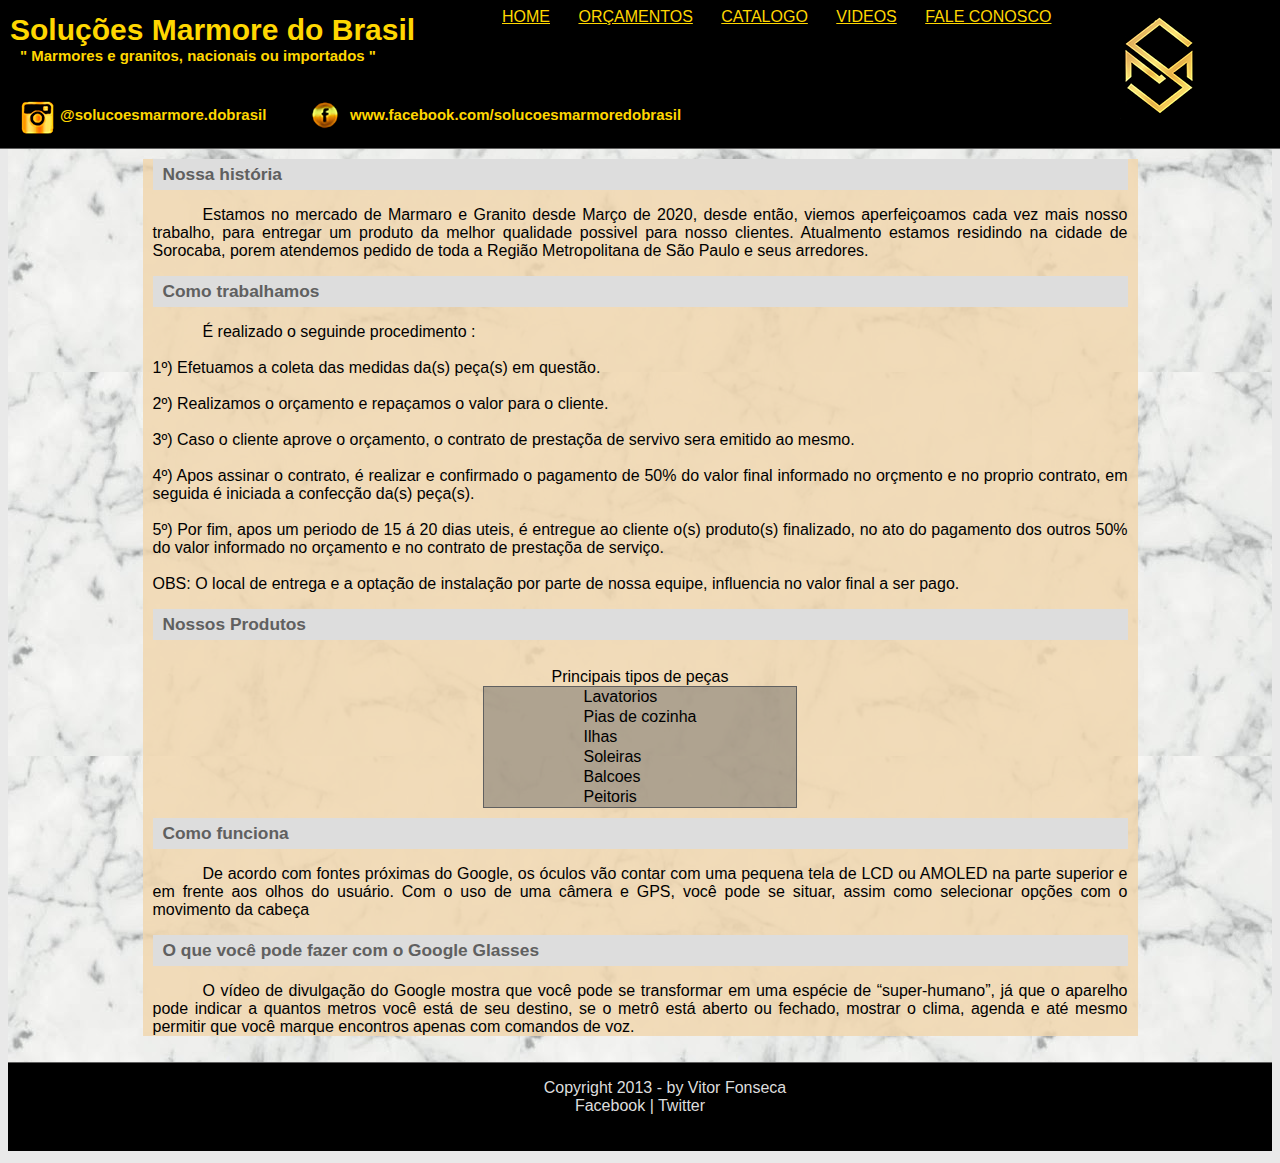
==== index.html @ ea9b39fb "Portifolho atualizado" ====
<!DOCTYPE html>
<html lang="pt-br">

<head>
     <meta charset="utf-8"/>
	 <title>Tudo sobre o Google Glass </title>
	 <link rel="stylesheet" type="text/css" href="_css/estilo.css">
	 
</head>

<script src="_javascript/funcoes.js"></script>

<body>
<div id="interface">

	<header id="cabeçalho">
    <hgroup>

    <h1>Soluções Marmore do Brasil </h1>
    <h2>" Marmores e granitos, nacionais ou importados "</h2>
	</hgroup>
	
	 
     <img id="icone" src="_imagens/logo 1.png">

	 <a href="https://www.instagram.com/solucoesmarmore.dobrasil/" target="_blank"><img id='insta' src="_imagens/instagram logo.png">
	 <h3>@solucoesmarmore.dobrasil</h2></a>

	 <a href="https://www.facebook.com/solucoesmarmoredobrasil" target="_blank"><img id="face"  src="_imagens/face icone.png">
	 <h4>www.facebook.com/solucoesmarmoredobrasil</h4></a>

<nav  id="menu">
	<h1>Menu Principal</h1>
	<ul type="disc">
		<li onmouseover="mudaFoto('_imagens/home.png')" onmouseout="mudaFoto('_imagens/logo 1.png')"><a href="index.html"> Home</a></li>

		<li onmouseover="mudaFoto('_imagens/orçamento.png')" onmouseout="mudaFoto('_imagens/logo 1.png')"><a href="orçamentos.html">Orçamentos</a></li>

		<li onmouseover="mudaFoto('_imagens/Catalogo.png')" onmouseout="mudaFoto('_imagens/logo 1.png')"><a href="catalogo.html">Catalogo</a></li>

		<li onmouseover="mudaFoto('_imagens/video.png')" onmouseout="mudaFoto('_imagens/logo 1.png')"><a href="video.html">Videos</a></li> 

		<li onmouseover="mudaFoto('_imagens/contato.png')" onmouseout="mudaFoto('_imagens/logo 1.png')"><a href="fale-conosco.html">Fale conosco</a></li>
	</ul>
</nav>
	</header>

<section id="corpo">
	
<article id="artigo-principal">
	<header id="cabeçalho-artigo">
<hgroup>	

</hgroup>
	</header>

<h2>Nossa história  </h2>
<p>Estamos no mercado de Marmaro e Granito desde Março de 2020, desde então, viemos aperfeiçoamos cada vez mais nosso trabalho, para entregar um produto da melhor qualidade possivel para nosso clientes. Atualmento estamos residindo na cidade de Sorocaba, porem atendemos pedido de toda a Região Metropolitana de São Paulo e seus arredores.   </p>


<h2>Como trabalhamos</h2>
<p>É realizado o seguinde procedimento :<br><br>
1º) Efetuamos a coleta das medidas da(s) peça(s) em questão.<br><br>
2º) Realizamos o orçamento e repaçamos o valor para o cliente.<br><br>
3º) Caso o cliente aprove o orçamento, o contrato de prestaçõa de servivo sera emitido ao mesmo.<br><br>
4º) Apos assinar o contrato, é realizar e confirmado o pagamento de 50% do valor final informado no orçmento e no proprio contrato, em seguida é iniciada a confecção da(s) peça(s).<br><br>
5º) Por fim, apos um periodo de 15 á 20 dias uteis, é entregue ao cliente o(s) produto(s) finalizado, no ato do pagamento dos outros 50% do valor informado no orçamento e no contrato de prestaçõa de serviço.<br><br>
OBS: O local de entrega e a optação de instalação por parte de nossa equipe, influencia no valor final a ser pago.
</p>

<h2>Nossos Produtos</h2>
<table id="tabelaitem">
<caption> Principais tipos de peças </caption>

<tr><td class="cd">Lavatorios </td></tr><br>
<tr><td class="cd">Pias de cozinha </td></tr>
<tr><td class="cd">Ilhas</tr>
<tr><td class="cd">Soleiras</td></tr>
<tr><td class="cd">Balcoes</td></tr>
<tr><td class="cd">Peitoris</td></tr>
</table>

<h2>Como funciona</h2>
<p>De acordo com fontes próximas do Google, os óculos vão contar com uma pequena tela de LCD ou AMOLED na parte superior e em frente aos olhos do usuário. Com o uso de uma câmera e GPS, você pode se situar, assim como selecionar opções com o movimento da cabeça</p>

<h2>O que você pode fazer com o Google Glasses</h2>
<p>O vídeo de divulgação do Google mostra que você pode se transformar em uma espécie de “super-<wbr/>humano”, já que o aparelho pode indicar a quantos metros você está de seu destino, se o metrô está aberto ou fechado, mostrar o clima, agenda e até mesmo permitir que você marque encontros apenas com comandos de voz.</p>


</article>
</section>
</div>

<footer id="rodape">
<p>Copyright 2013 - by Vitor Fonseca <br>
Facebook | Twitter</p>

</footer>
</body>
</html>
---- _css/estilo.css ----
@charset "utf-8";

/*Formatação visual do body*/
body{
    font-family: Arial, sans-serif;
    background-color:#92919133;
    color:black;
}

/*Formatação da tag <div>*/
div#interface{
    width: auto;
    background-image: url(../_imagens/granito\ branco.jpg);
    margin: -20px auto 0px auto;
    box-shadow: opx 0px 10px rgba(0, 0, 0, 0.5 );
    padding: 10px ;
}

/*Formatação dos paragrafos*/
p{
    text-align: justify;
    text-indent: 50px;
}

a{
    color: #606060;
    text-decoration: none;
}
a:hover{
    text-decoration: underline;
}

/*Configuração da primeira imagem*/
header#cabeçalho img#icone{
    position: absolute;
    top: 5px;
    left: 1120px;
}

/*Configuração do icone do instagram*/
header#cabeçalho img#insta{
    position: absolute;
    top: 100px;
    left: 20px;
}

/*Configuração do perfil do instagram */
header#cabeçalho h3{
    font-family: Arial, sans-serif;
    color: gold;
    font-size: 15px;
    padding: 0px;
    margin-left: 60px;
    margin-top: 30px;
    position: absolute;
}

/*Configuração do icone do facebook*/
header#cabeçalho img#face{
    position: absolute;
    top: 90px;
    left: 300px;
}

/*Configuração do perfil do facebook */
header#cabeçalho h4{
    font-family: Arial, sans-serif;
    color: gold;
    font-size: 15px;
    padding: 10px;
    margin-left: 340px;
    margin-top: 20px;
    position:absolute;
}

/*Formatação do Cabeçalho*/
header#cabeçalho {
    border-bottom: 1px #606060 solid;
    height: 150px;
    background-color: black;
    margin-right: -18px;
    margin-left: -18px;
    margin-top: -50px;
    
   
}
header#cabeçalho h1{
    font-family: Arial, Helvetica, sans-serif;
    font-size: 30px;
    color: gold;
    text-shadow: 1px 1px 1px rgba(0, 0, 0, 0.4 );
    padding: 10px;
    padding-top: 15px;
    margin-bottom: 0px;
    margin-top: 50px;

}
header#cabeçalho h2{
    font-family: Arial, sans-serif;
    color: gold;
    font-size: 15px;
    padding: 0px;
    margin-top: -10px;
    margin-left: 20px;
}

/*Formatação de imagem com legenda*/
figure.foto-legenda{
    position: relative;
    border: 8px solid white;
    box-shadow: 1px 1px 4px black;
}
figure.foto-legenda img{
    width: 100%;
    height: 100%;
}
figure.foto-legenda figcaption{
    opacity: 0;
    position: absolute;
    top: 0px;
    background-color: rgba(0, 0, 0, 0.4 );
    color: white;
    width: 100%;
    height: 100%;
    padding: 10px;
    box-sizing: border-box;
    transition: opacity 1s;
}
figure.foto-legenda:hover figcaption{
    opacity: 1;
}


/*Formatação do Menu*/
nav#menu{
    display: block;
    background-color: black;
    
}

nav#menu ul{
    list-style:none ;
    text-transform: uppercase;
    position: absolute;
    top: -20px;
    left:450px ;
    background-color: black;

}
nav#menu li{
    display: inline-block;
    background-color: #000000d7;
    
    padding: 10px;
    margin: 2px;
    transition: background-color 1s ;
}
nav#menu li:hover{
    background-color: #606060;
}
nav#menu h1{
    display: none;
}
nav#menu a{
    color: gold;
    text-decoration: underline;
}

/*configurção do texto da section*/
section#corpo{
    display: block;
    width: 975px;
    float: center;
    padding-right: 10px; 
    padding-left: 10px;
    background-color: rgba(241, 214, 173, 0.836);
    margin: auto;
    
}


/*configuração do rodape*/
footer#rodape{
    clear: both;
    border-top: 1px solid #606060;
    color: #dddddd;
    background-color: black;
    margin-top: auto;
    margin-bottom: -50;
    padding-bottom: 20px;
    
}
footer#rodape p{
    text-align: center;
}

/*configuração da tabela*/
table#tabelaitem{
    border: 1px solid #606060;
    border-spacing: 0px;
    margin-left: auto;
    margin-right: auto;
}
table#tabelaitem td.cd{
    background-color: #60606073;
    padding-left: 100px;
    padding-right: 100px;
}

/*configuração da tag artigo*/
article#artigo-principal h2{
    font-size: 13pt;
    color: #606060;
    background-color: #dddddd;
    padding: 5px 0px 5px 10px;
    margin: 10px 0px 10px 0px;
}
header#cabeçalho-artigo h1{
    font-family: 'FonteLogo', sans-serif;
    font-size: 20pt;
    margin-bottom: 0px;
    margin-top: 0px;
}
header#cabeçalho-artigo h2{ 
    font-size: 13pt;
    color: #3d3b3b;
    background-color: #ffffff;
    margin: 0px;
}
header#cabeçalho-artigo h3{
    font-size: 12px;
    color: #606060;
}
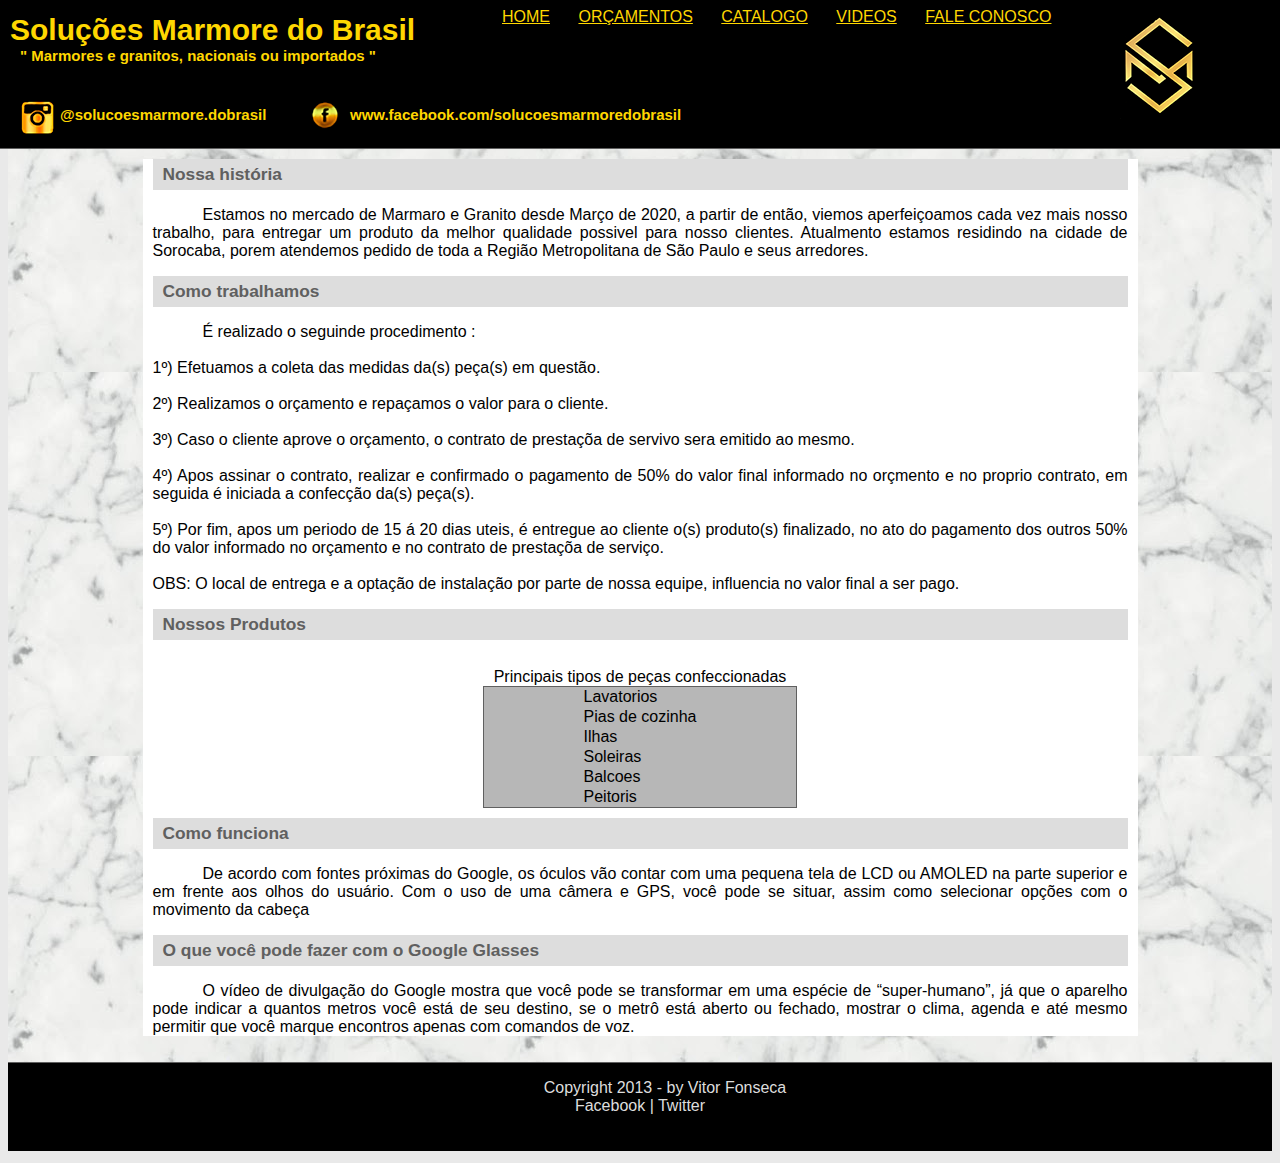
==== commit deafe166: "Atualização de midias" ====
--- a/index.html
+++ b/index.html
@@ -55,7 +55,7 @@
 	</header>
 
 <h2>Nossa história  </h2>
-<p>Estamos no mercado de Marmaro e Granito desde Março de 2020, desde então, viemos aperfeiçoamos cada vez mais nosso trabalho, para entregar um produto da melhor qualidade possivel para nosso clientes. Atualmento estamos residindo na cidade de Sorocaba, porem atendemos pedido de toda a Região Metropolitana de São Paulo e seus arredores.   </p>
+<p>Estamos no mercado de Marmaro e Granito desde Março de 2020, a partir de  então, viemos aperfeiçoamos cada vez mais nosso trabalho, para entregar um produto da melhor qualidade possivel para nosso clientes. Atualmento estamos residindo na cidade de Sorocaba, porem atendemos pedido de toda a Região Metropolitana de São Paulo e seus arredores.   </p>
 
 
 <h2>Como trabalhamos</h2>
@@ -63,14 +63,14 @@
 1º) Efetuamos a coleta das medidas da(s) peça(s) em questão.<br><br>
 2º) Realizamos o orçamento e repaçamos o valor para o cliente.<br><br>
 3º) Caso o cliente aprove o orçamento, o contrato de prestaçõa de servivo sera emitido ao mesmo.<br><br>
-4º) Apos assinar o contrato, é realizar e confirmado o pagamento de 50% do valor final informado no orçmento e no proprio contrato, em seguida é iniciada a confecção da(s) peça(s).<br><br>
+4º) Apos assinar o contrato,  realizar e confirmado o pagamento de 50% do valor final informado no orçmento e no proprio contrato, em seguida é iniciada a confecção da(s) peça(s).<br><br>
 5º) Por fim, apos um periodo de 15 á 20 dias uteis, é entregue ao cliente o(s) produto(s) finalizado, no ato do pagamento dos outros 50% do valor informado no orçamento e no contrato de prestaçõa de serviço.<br><br>
 OBS: O local de entrega e a optação de instalação por parte de nossa equipe, influencia no valor final a ser pago.
 </p>
 
 <h2>Nossos Produtos</h2>
 <table id="tabelaitem">
-<caption> Principais tipos de peças </caption>
+<caption> Principais tipos de peças confeccionadas  </caption>
 
 <tr><td class="cd">Lavatorios </td></tr><br>
 <tr><td class="cd">Pias de cozinha </td></tr>
--- a/_css/estilo.css
+++ b/_css/estilo.css
@@ -173,7 +173,7 @@
     float: center;
     padding-right: 10px; 
     padding-left: 10px;
-    background-color: rgba(241, 214, 173, 0.836);
+    background-color: #ffffff;
     margin: auto;
     
 }
